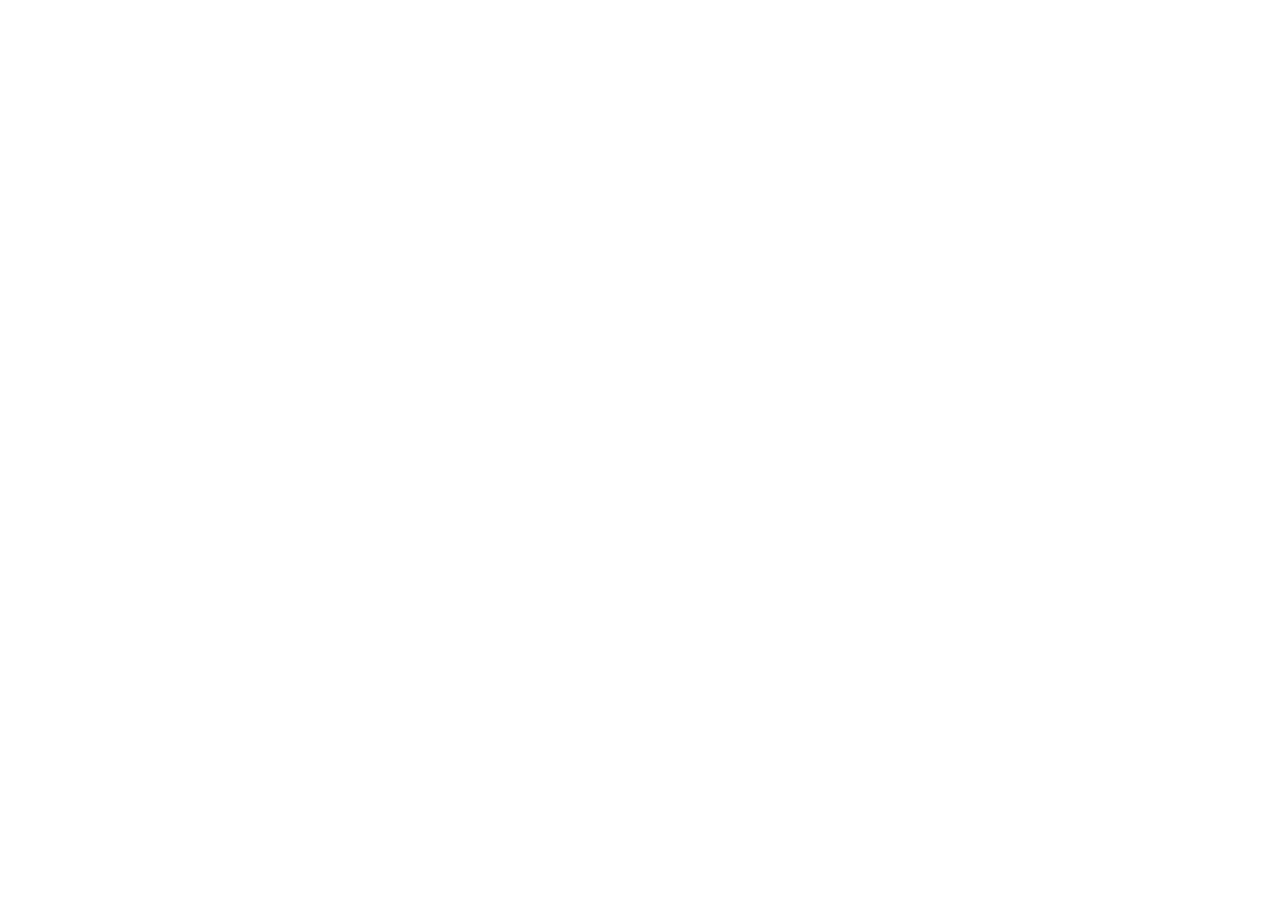
==== index.html @ 31afea96 "MOddified all of the files to follow the required layouts" ====
<!DOCTYPE html>
<html lang="en">
<head>
    <meta charset="UTF-8">
    <meta name="viewport" content="width=device-width, initial-scale=1.0">
    <title>Document</title>
    <link rel="stylesheet" href="./styles/globals.css">
    <link rel="stylesheet" href="./styles/index.css">
</head>
<body>
    
</body>
</html>
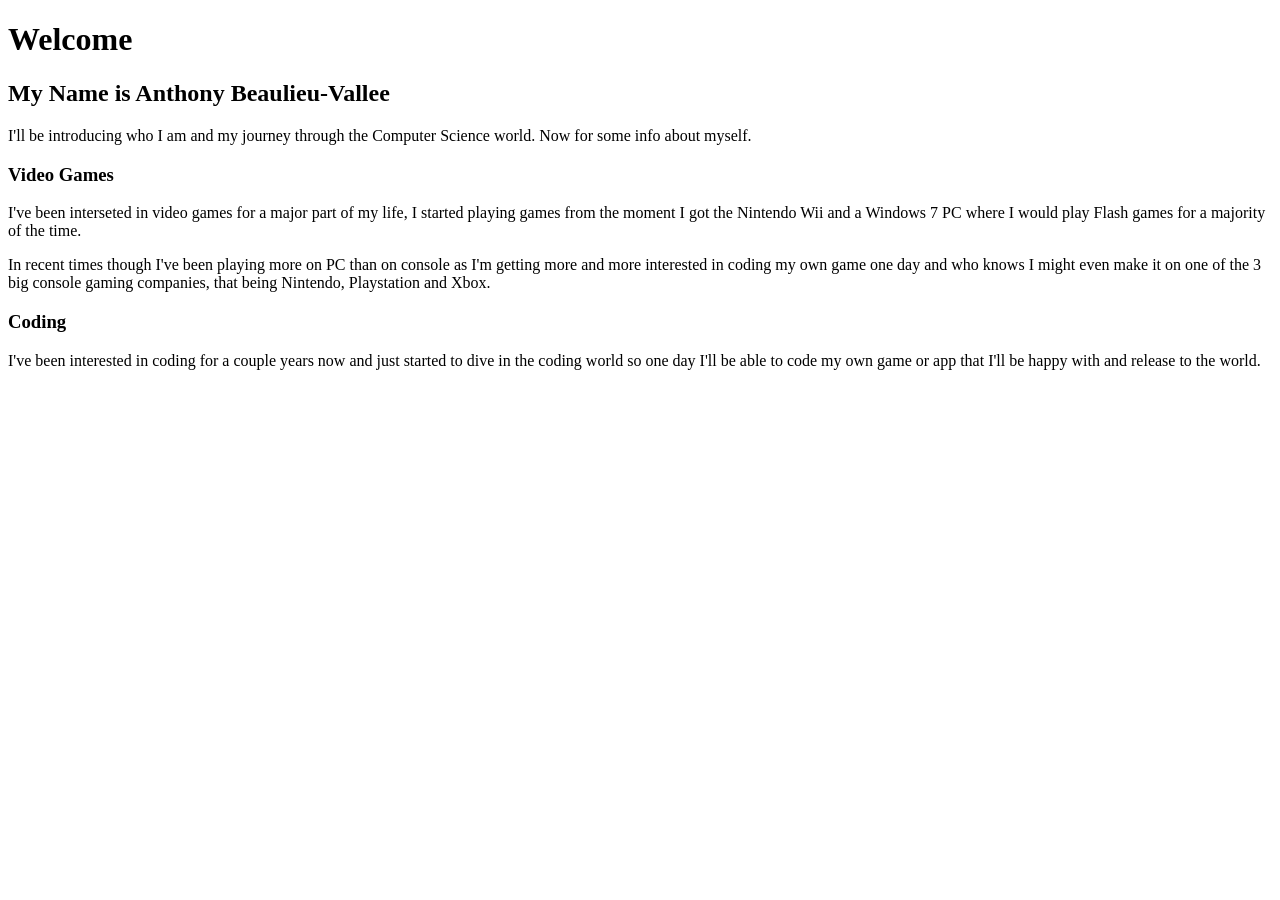
==== commit 624685e7: "Edited index.html to reflect /feature/home/specs.md" ====
--- a/index.html
+++ b/index.html
@@ -8,6 +8,14 @@
     <link rel="stylesheet" href="./styles/index.css">
 </head>
 <body>
-    
+    <h1>Welcome</h1>
+    <h2>My Name is Anthony Beaulieu-Vallee</h2>
+    <p>I'll be introducing who I am and my journey through the Computer Science world.
+    Now for some info about myself.</p>
+    <h3>Video Games</h3>
+    <p>I've been interseted in video games for a major part of my life, I started playing games from the moment I got the Nintendo Wii and a Windows 7 PC where I would play Flash games for a majority of the time. </p>
+    <p>In recent times though I've been playing more on PC than on console as I'm getting more and more interested in coding my own game one day and who knows I might even make it on one of the 3 big console gaming companies, that being Nintendo, Playstation and Xbox.</p>
+    <h3>Coding</h3>
+    <p>I've been interested in coding for a couple years now and just started to dive in the coding world so one day I'll be able to code my own game or app that I'll be happy with and release to the world.</p>
 </body>
 </html>
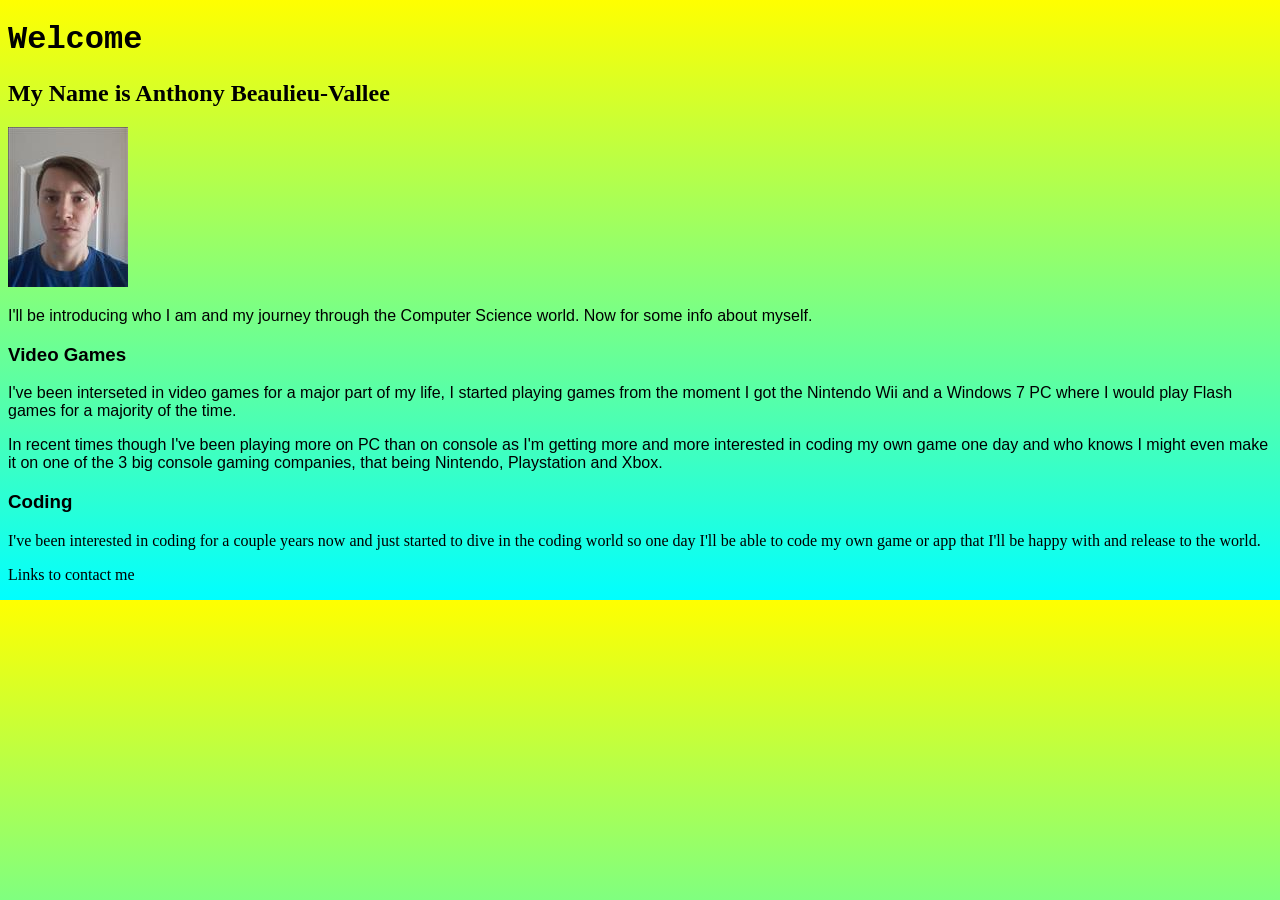
==== commit ba6e0ca8: "changed some things" ====
--- a/index.html
+++ b/index.html
@@ -8,14 +8,23 @@
     <link rel="stylesheet" href="./styles/index.css">
 </head>
 <body>
-    <h1>Welcome</h1>
-    <h2>My Name is Anthony Beaulieu-Vallee</h2>
-    <p>I'll be introducing who I am and my journey through the Computer Science world.
-    Now for some info about myself.</p>
-    <h3>Video Games</h3>
-    <p>I've been interseted in video games for a major part of my life, I started playing games from the moment I got the Nintendo Wii and a Windows 7 PC where I would play Flash games for a majority of the time. </p>
-    <p>In recent times though I've been playing more on PC than on console as I'm getting more and more interested in coding my own game one day and who knows I might even make it on one of the 3 big console gaming companies, that being Nintendo, Playstation and Xbox.</p>
-    <h3>Coding</h3>
-    <p>I've been interested in coding for a couple years now and just started to dive in the coding world so one day I'll be able to code my own game or app that I'll be happy with and release to the world.</p>
+    <header>
+        <h1>Welcome</h1>
+        <h2>My Name is Anthony Beaulieu-Vallee</h2>
+        <img src="assets/images/PhotoEtudiant.jpg" alt="Face Picture">
+    </header>
+    <main>
+        <p class="font">I'll be introducing who I am and my journey through the Computer Science world.
+        Now for some info about myself.</p>
+        <h3>Video Games</h3>
+        <p id="videogames">I've been interseted in video games for a major part of my life, I started playing games from the moment I got the Nintendo Wii and a Windows 7 PC where I would play Flash games for a majority of the time. </p>
+        <p id="videogames">In recent times though I've been playing more on PC than on console as I'm getting more and more interested in coding my own game one day and who knows I might even make it on one of the 3 big console gaming companies, that being Nintendo, Playstation and Xbox.</p>
+        <h3>Coding</h3>
+        <p id="coding">I've been interested in coding for a couple years now and just started to dive in the coding world so one day I'll be able to code my own game or app that I'll be happy with and release to the world.</p>
+    </main>
+    <footer>
+        <p>Links to contact me</p>
+        <link
+    </footer>
 </body>
 </html>
--- a/styles/index.css
+++ b/styles/index.css
@@ -0,0 +1,28 @@
+body{
+    background-image: linear-gradient(yellow,cyan);
+}
+
+h1{
+    size: 1rem;
+    font-family:'Courier New', Courier, monospace;
+}
+
+h2{
+    font-family:Georgia, 'Times New Roman', Times, serif;
+}
+
+h3{
+    font-family: Arial, Helvetica, sans-serif;
+}
+
+.font{
+    font-family: 'Gill Sans', 'Gill Sans MT', Calibri, 'Trebuchet MS', sans-serif;
+}
+
+#videogames{
+    font-family: Verdana, Geneva, Tahoma, sans-serif;
+}
+
+#coding{
+    font-family: cursive;
+}
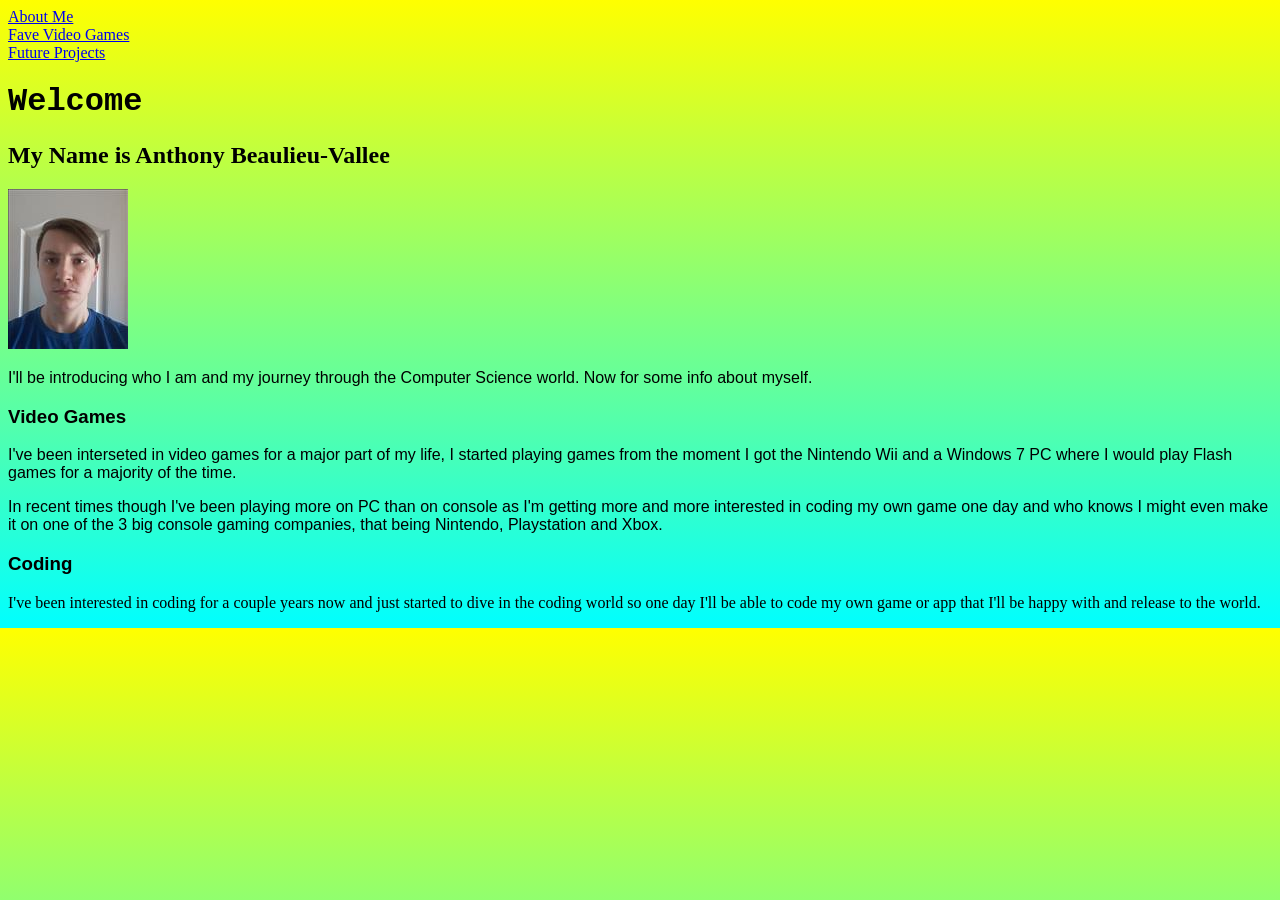
==== commit 83ab198b: "did some changes to many files" ====
--- a/index.html
+++ b/index.html
@@ -9,6 +9,9 @@
 </head>
 <body>
     <header>
+        <a href="./pages/aboutme.html">About Me</a>
+        <a href="./pages/favorite_videogames.html">Fave Video Games</a>
+        <a href="./pages/futureobjectives.html">Future Projects</a>
         <h1>Welcome</h1>
         <h2>My Name is Anthony Beaulieu-Vallee</h2>
         <img src="assets/images/PhotoEtudiant.jpg" alt="Face Picture">
@@ -23,8 +26,7 @@
         <p id="coding">I've been interested in coding for a couple years now and just started to dive in the coding world so one day I'll be able to code my own game or app that I'll be happy with and release to the world.</p>
     </main>
     <footer>
-        <p>Links to contact me</p>
-        <link
+
     </footer>
 </body>
 </html>
--- a/styles/globals.css
+++ b/styles/globals.css
@@ -0,0 +1,4 @@
+a{
+    display: flex;
+    align-content: end;
+}
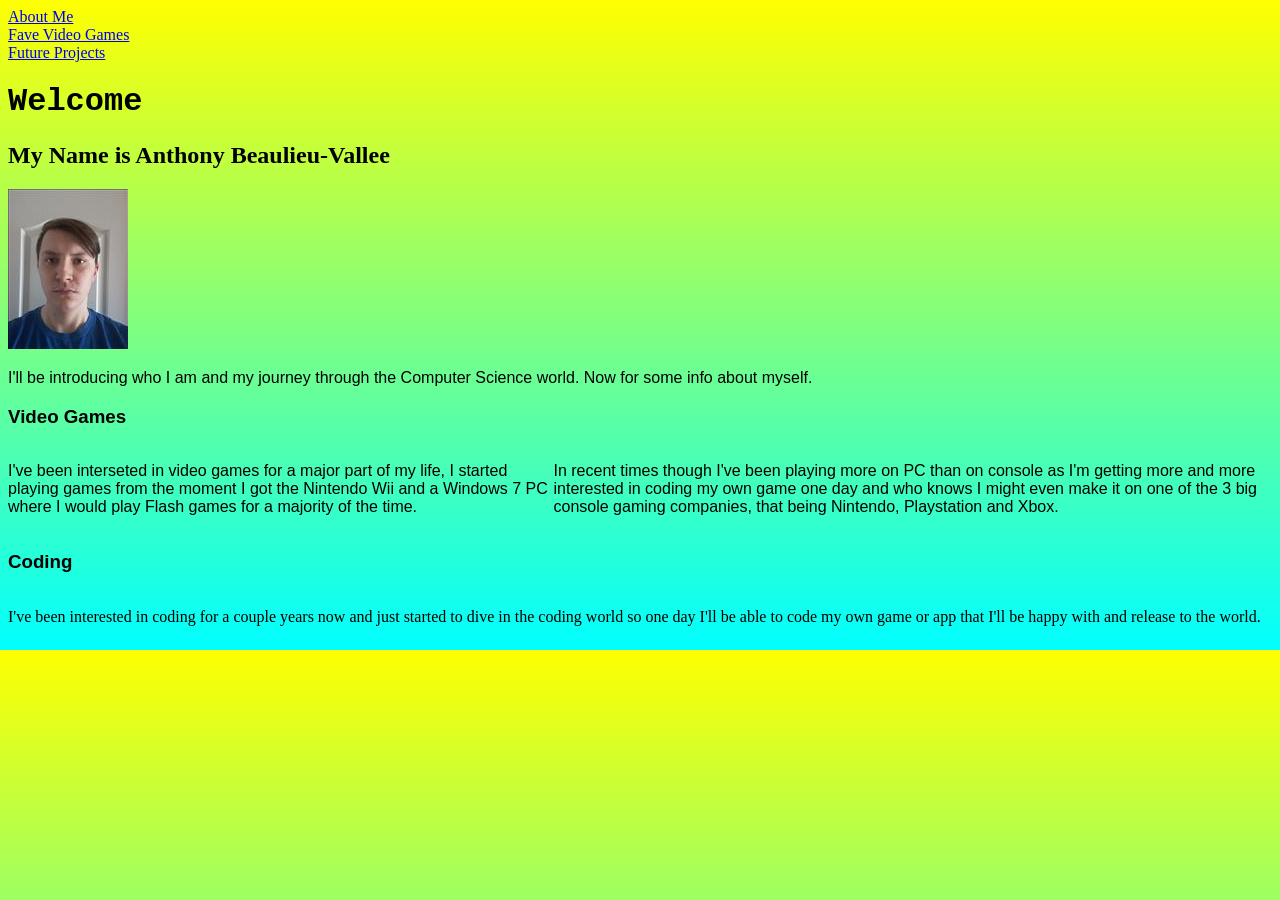
==== commit 24f36f2e: "edited" ====
--- a/index.html
+++ b/index.html
@@ -20,10 +20,14 @@
         <p class="font">I'll be introducing who I am and my journey through the Computer Science world.
         Now for some info about myself.</p>
         <h3>Video Games</h3>
-        <p id="videogames">I've been interseted in video games for a major part of my life, I started playing games from the moment I got the Nintendo Wii and a Windows 7 PC where I would play Flash games for a majority of the time. </p>
-        <p id="videogames">In recent times though I've been playing more on PC than on console as I'm getting more and more interested in coding my own game one day and who knows I might even make it on one of the 3 big console gaming companies, that being Nintendo, Playstation and Xbox.</p>
+        <article>
+            <p id="videogames">I've been interseted in video games for a major part of my life, I started playing games from the moment I got the Nintendo Wii and a Windows 7 PC where I would play Flash games for a majority of the time. </p>
+            <p id="videogames">In recent times though I've been playing more on PC than on console as I'm getting more and more interested in coding my own game one day and who knows I might even make it on one of the 3 big console gaming companies, that being Nintendo, Playstation and Xbox.</p>
+        </article>
         <h3>Coding</h3>
-        <p id="coding">I've been interested in coding for a couple years now and just started to dive in the coding world so one day I'll be able to code my own game or app that I'll be happy with and release to the world.</p>
+        <article>
+            <p id="coding">I've been interested in coding for a couple years now and just started to dive in the coding world so one day I'll be able to code my own game or app that I'll be happy with and release to the world.</p>
+        </atricle>
     </main>
     <footer>
 
--- a/styles/index.css
+++ b/styles/index.css
@@ -5,6 +5,10 @@
 h1{
     size: 1rem;
     font-family:'Courier New', Courier, monospace;
+}
+
+article{
+    display: flex;
 }
 
 h2{
@@ -26,3 +30,4 @@
 #coding{
     font-family: cursive;
 }
+
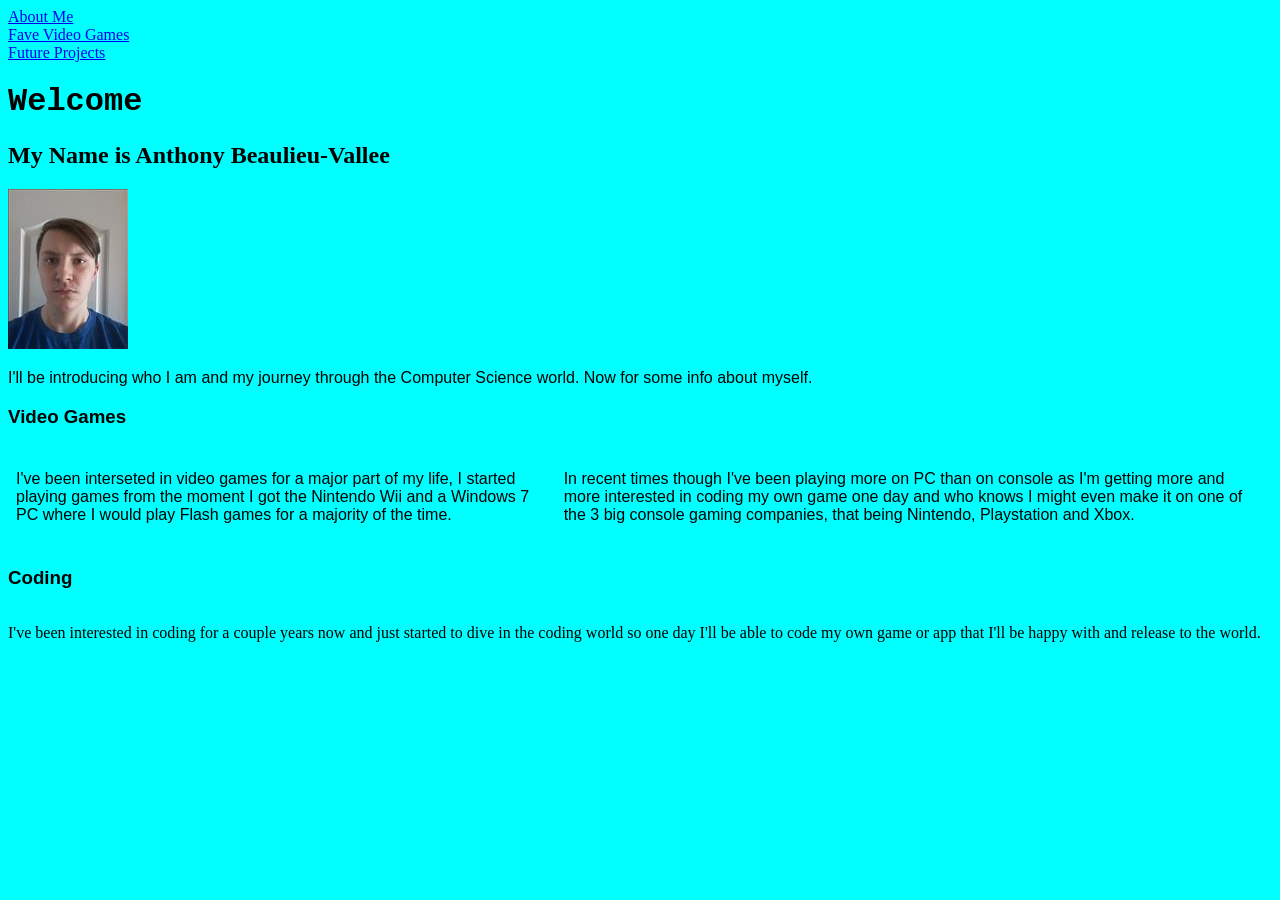
==== commit 266198b6: "Edited pages and finished one [age" ====
--- a/index.html
+++ b/index.html
@@ -9,9 +9,11 @@
 </head>
 <body>
     <header>
-        <a href="./pages/aboutme.html">About Me</a>
-        <a href="./pages/favorite_videogames.html">Fave Video Games</a>
-        <a href="./pages/futureobjectives.html">Future Projects</a>
+        <aside>
+            <a href="./pages/aboutme.html">About Me</a>
+            <a class="center" href="./pages/favorite_videogames.html">Fave Video Games</a>
+            <a id="edge" href="./pages/futureobjectives.html">Future Projects</a>
+        </aside>
         <h1>Welcome</h1>
         <h2>My Name is Anthony Beaulieu-Vallee</h2>
         <img src="assets/images/PhotoEtudiant.jpg" alt="Face Picture">
--- a/styles/globals.css
+++ b/styles/globals.css
@@ -1,4 +1,8 @@
-a{
+
+@media screen and (min-width: 426px)
+{   
+    a{
     display: flex;
     align-content: end;
+    }
 }
--- a/styles/index.css
+++ b/styles/index.css
@@ -1,5 +1,5 @@
 body{
-    background-image: linear-gradient(yellow,cyan);
+    background-color: cyan;
 }
 
 h1{
@@ -25,6 +25,7 @@
 
 #videogames{
     font-family: Verdana, Geneva, Tahoma, sans-serif;
+    padding: 0.5rem;
 }
 
 #coding{
